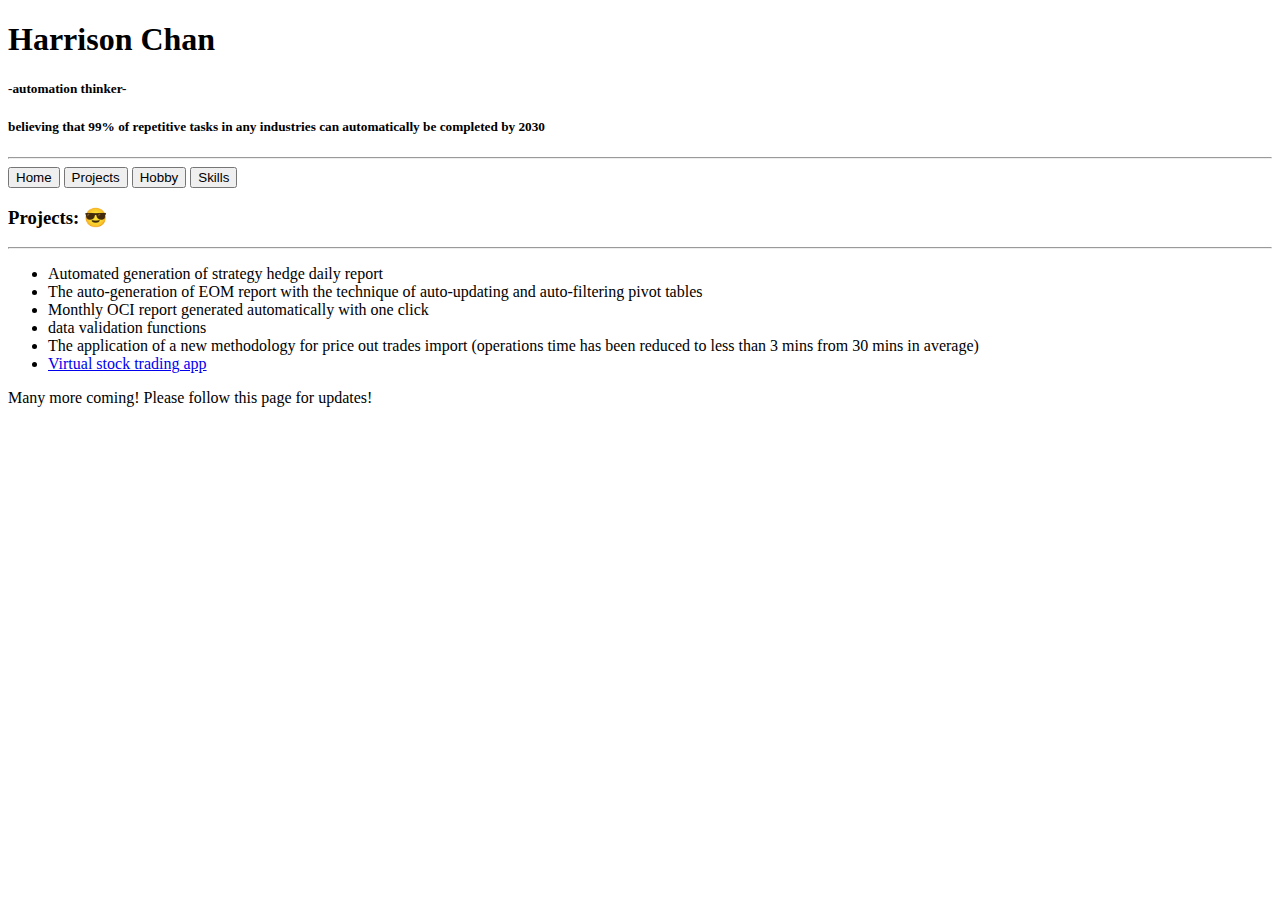
==== projects.html @ cf12a1c7 "Update projects.html" ====
<!DOCTYPE html>

<html lang="en">
    <head>

        <script>
            var audio = new Audio('music1.mp3');
            audio.id = "music1";


            
            
            if (localStorage.getItem("time") == null) {
                /*document.addEventListener('click', audioPlay);
                function audioPlay() {
                    document.getElementById("music1").play();
                    document.removeEventListener('click', audioPlay); 
                }  */
               audio.currentTime = 0;
               audio.play();                
            } else {
                // Set heading to the current value inside local storage
                T = localStorage.getItem("time");
                audio.currentTime = T;
                audio.loop = true;
                audio.play();
                 /*alert(T);*/
            }
            /*function play() {
            var audio = new Audio('music1.mp3');
            audio.id = "music1";
            audio.currentTime = T;
            audio.play();
            }*/
            
            /*var time = 0;*/

            var interval = setInterval(function() {
                /*if (time <= audio.duration) {
                alert(localStorage.getItem('time'));
                }*/
                localStorage.setItem("time", audio.currentTime);
            }, 1);


        /*while (true){

            localStorage.setItem("time", audio.currentTime);
            console.log(localStorage.getItem('time'));
        }*/





        </script>

        <meta name="viewport" content="width=device-width">
        <link rel="stylesheet" href="https://cdn.jsdelivr.net/npm/bootstrap@4.5.3/dist/css/bootstrap.min.css" integrity="sha384-TX8t27EcRE3e/ihU7zmQxVncDAy5uIKz4rEkgIXeMed4M0jlfIDPvg6uqKI2xXr2" crossorigin="anonymous">
        <script src="https://code.jquery.com/jquery-3.5.1.slim.min.js" integrity="sha384-DfXdz2htPH0lsSSs5nCTpuj/zy4C+OGpamoFVy38MVBnE+IbbVYUew+OrCXaRkfj" crossorigin="anonymous"></script>
        <script src="https://cdn.jsdelivr.net/npm/bootstrap@4.5.3/dist/js/bootstrap.bundle.min.js" integrity="sha384-ho+j7jyWK8fNQe+A12Hb8AhRq26LrZ/JpcUGGOn+Y7RsweNrtN/tE3MoK7ZeZDyx" crossorigin="anonymous"></script>
        <link href="styles.css" rel="stylesheet">
        <title>My projects</title>
    </head>





    <body>
        <div class="jumbotron">
            <h1>Harrison Chan</h1>
            <h5>-automation thinker-</h5>
            <h5>believing that 99% of repetitive tasks in any industries can automatically be completed by 2030</h5>
            <hr>
        </div>

        <div class="buttons">
        <button onclick="document.location='index.html'" id="Home">Home</button>
        <button onclick="document.location='projects.html'" id="Projects">Projects</button>
        <button onclick="document.location='Hobby.html'" id="Hobby">Hobby</button>
        <button onclick="document.location='Skills.html'" id="Skills">Skills</button>
        </div>

        <div class="container">
            <div class="section">
            <h3>Projects: &#x1F60E;</h3>
            <hr>

            <ul>
                <li>Automated generation of strategy hedge daily report </li>
                <li>The auto-generation of EOM report with the technique of auto-updating and auto-filtering pivot tables </li>
                <li>Monthly OCI report generated automatically with one click </li>
                <li>data validation functions </li>
                <li>The application of a new methodology for price out trades import (operations time has been reduced to less than 3 mins from 30 mins in average)   </li>
                <li><a href="https://virtual-stock-trading.herokuapp.com" id="stock"> Virtual stock trading app </a> </li>


            </ul>
                Many more coming! Please follow this page for updates!
            </div>
        </div>
    </body>
</html>
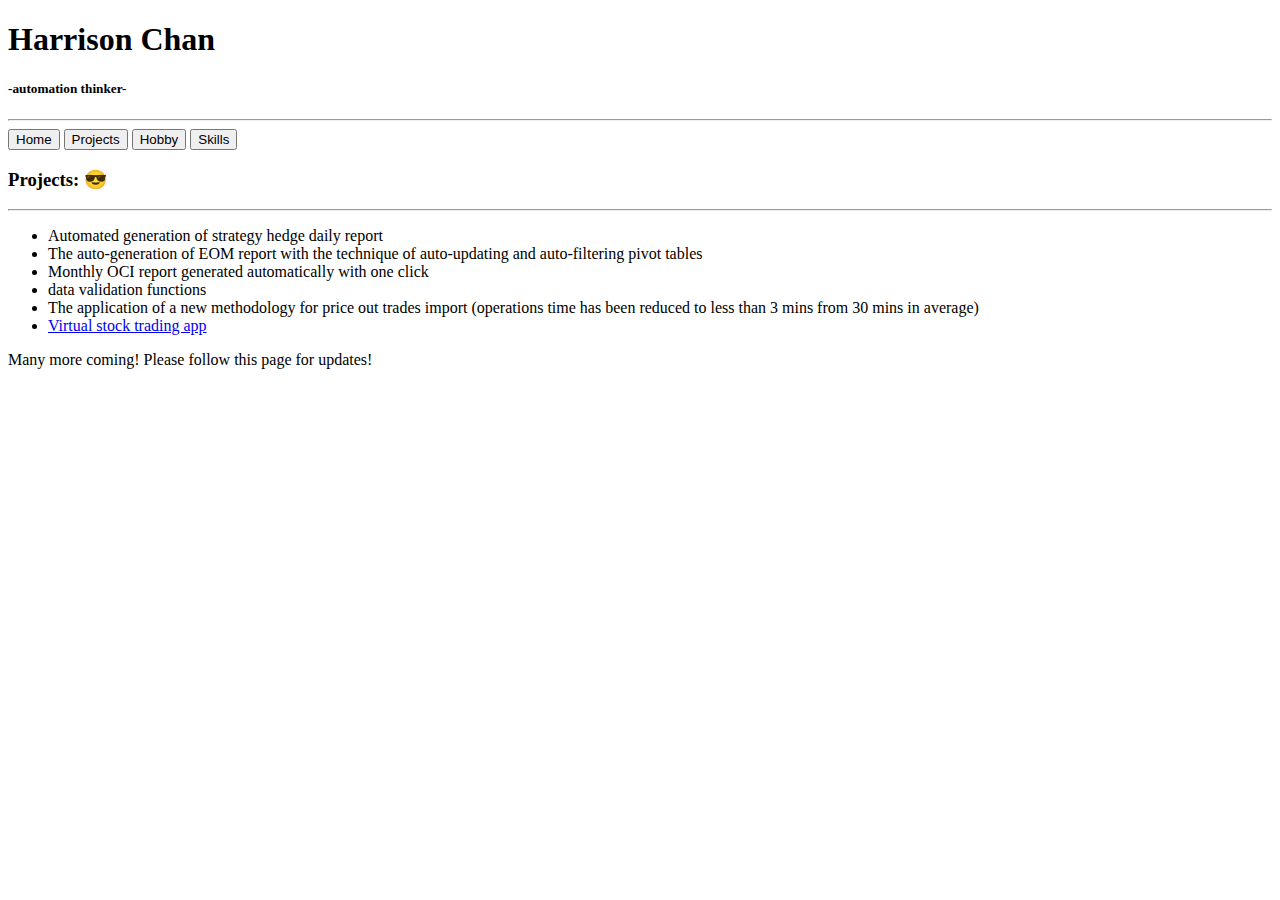
==== commit 5ecc4d6e: "Update projects.html" ====
--- a/projects.html
+++ b/projects.html
@@ -71,7 +71,6 @@
         <div class="jumbotron">
             <h1>Harrison Chan</h1>
             <h5>-automation thinker-</h5>
-            <h5>believing that 99% of repetitive tasks in any industries can automatically be completed by 2030</h5>
             <hr>
         </div>
 
